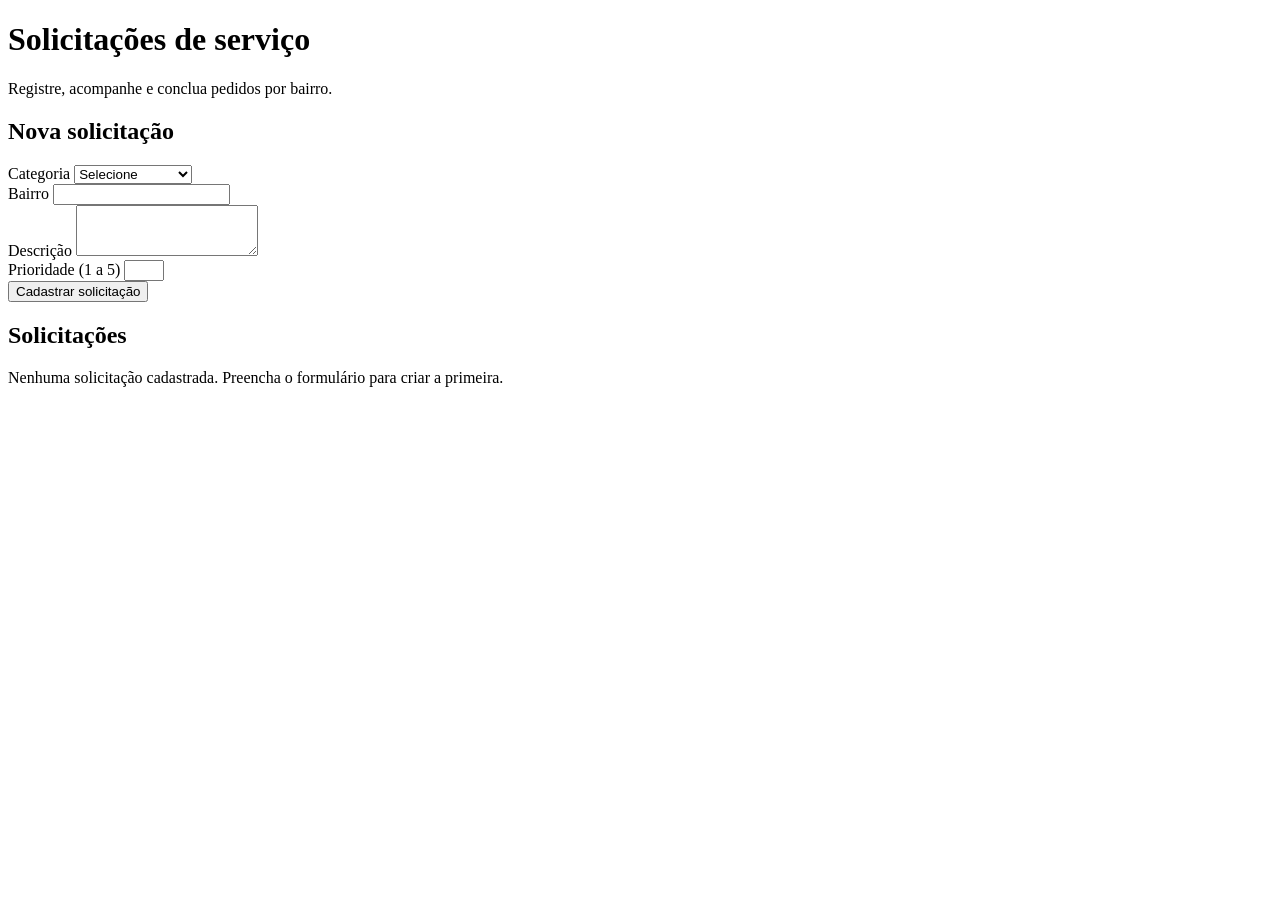
==== src/main/resources/templates/index.html @ a5de6c91 "Fluxo html->controller->dto->service criado" ====
<!DOCTYPE html>
<html lang="pt-BR" xmlns:th="http://www.thymeleaf.org">
<head>
  <meta charset="UTF-8">
  <meta name="viewport" content="width=device-width, initial-scale=1">
  <title>Solicitações de serviço</title>
  <link rel="stylesheet" th:href="@{/css/style.css}">
  
</head>
<body>

  <header class="topo">
    <h1>Solicitações de serviço</h1>
    <p>Registre, acompanhe e conclua pedidos por bairro.</p>
  </header>

  <main class="conteudo">

    <section class="painel" aria-labelledby="titulo-form">
      <h2 id="titulo-form">Nova solicitação</h2>

      <form id="form-nova"
            th:action="@{/solicitacoes}"
            method="post">

        <div class="campo">
          <label for="select_categoria">Categoria</label>

          <select id="select_categoria" name="categoria" required>
            <option value="">Selecione</option>
            <option value="Iluminação">Iluminação</option>
            <option value="Limpeza urbana">Limpeza urbana</option>
            <option value="Buraco na via">Buraco na via</option>
            <option value="Água e esgoto">Água e esgoto</option>
            <option value="Outros">Outros</option>
          </select>
        </div>

        <div class="campo">
          <label for="txt_bairro">Bairro</label>
          <input id="txt_bairro"
                 name="bairro"
                 type="text"
                 required>
        </div>

        <div class="campo">
          <label for="txt_descricao">Descrição</label>
          <textarea id="txt_descricao"
                    name="descricao"
                    rows="3"
                    required></textarea>
        </div>

        <div class="campo campo-curto">
          <label for="input_prioridade">Prioridade (1 a 5)</label>
          <input id="input_prioridade"
                 name="prioridade"
                 type="number"
                 min="1"
                 max="5"
                 step="1"
                 required>
        </div>

        <p id="erro-nova" class="erro" role="alert" hidden></p>

        <button id="btn_cadastrar"
                type="submit"
                class="botao">
          Cadastrar solicitação
        </button>

      </form>
    </section>

    <section class="painel" aria-labelledby="titulo-lista">
      <h2 id="titulo-lista">Solicitações</h2>

      <p id="vazio" class="vazio">
        Nenhuma solicitação cadastrada.
        Preencha o formulário para criar a primeira.
      </p>
    </section>

  </main>
</body>
</html>
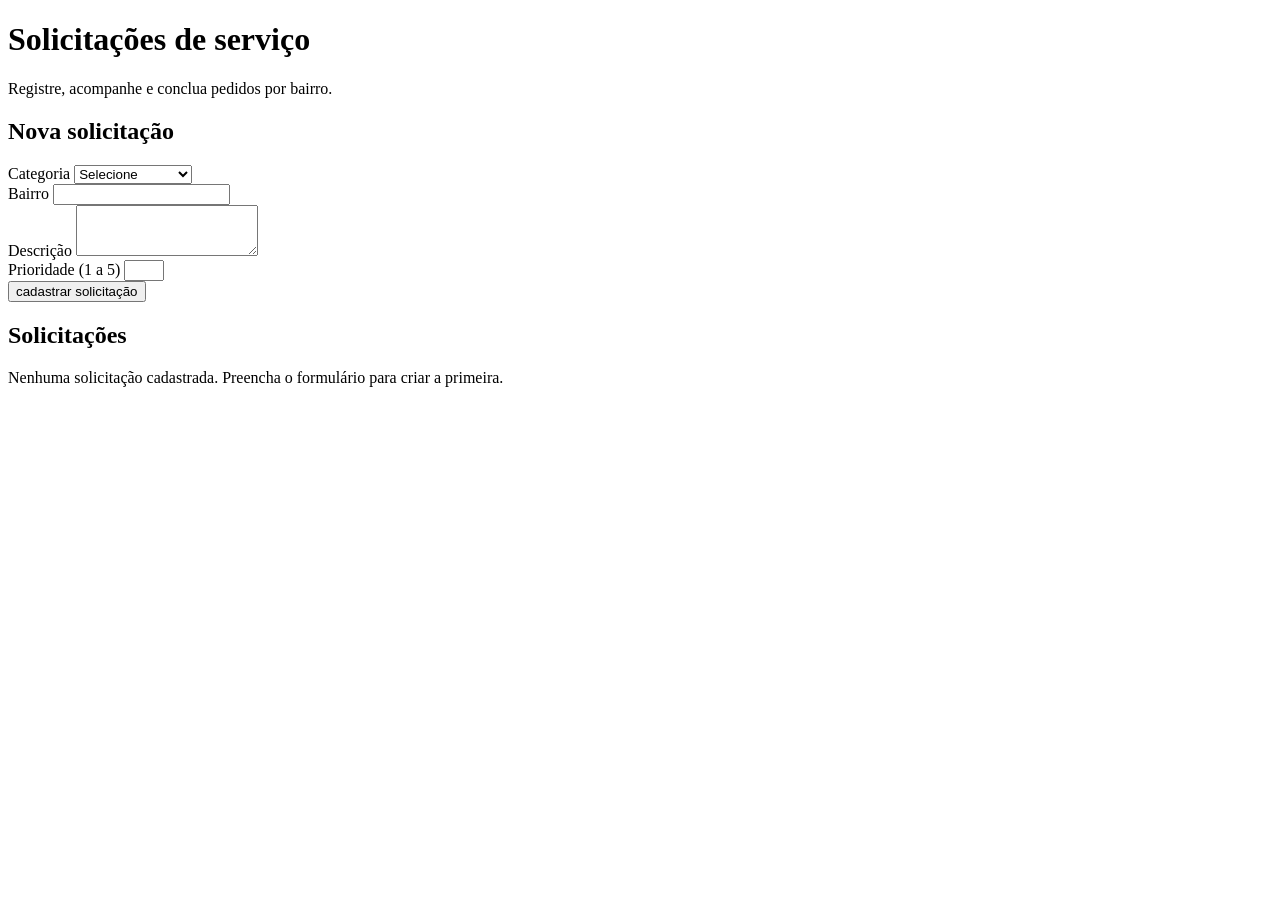
==== commit b5f7a02c: "primeira conexão bom banco de dados H2 (cadastro de solicitação)" ====
--- a/src/main/resources/templates/index.html
+++ b/src/main/resources/templates/index.html
@@ -69,7 +69,7 @@
         <button id="btn_cadastrar"
                 type="submit"
                 class="botao">
-          Cadastrar solicitação
+          cadastrar solicitação
         </button>
 
       </form>
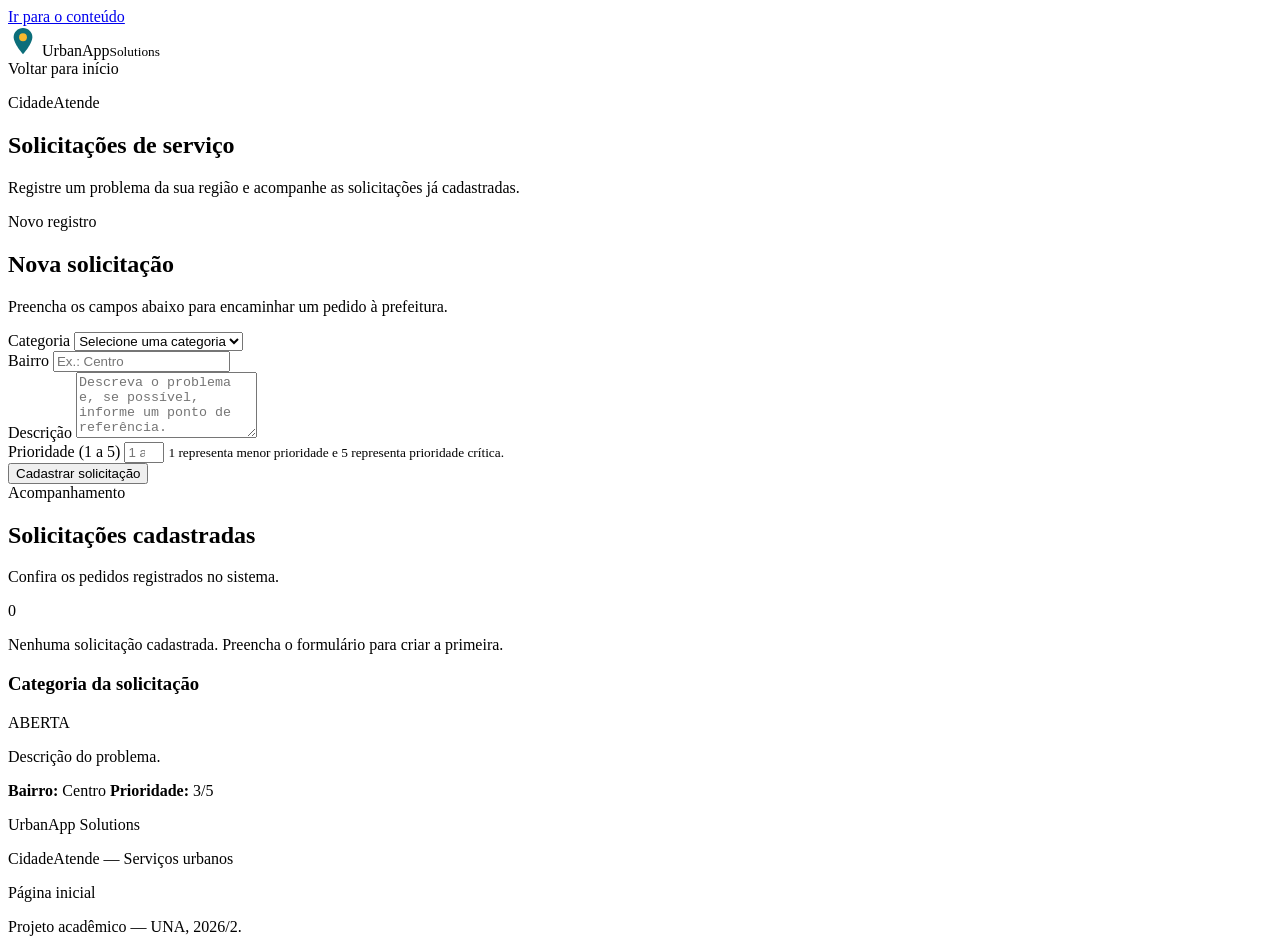
==== commit c5e4756c: "Atualização: HTML e CSS, Fluxo principal e BD" ====
--- a/src/main/resources/templates/index.html
+++ b/src/main/resources/templates/index.html
@@ -1,89 +1,143 @@
-
 <!DOCTYPE html>
 <html lang="pt-BR" xmlns:th="http://www.thymeleaf.org">
 <head>
   <meta charset="UTF-8">
   <meta name="viewport" content="width=device-width, initial-scale=1">
-  <title>Solicitações de serviço</title>
+  <title>Solicitações | UrbanApp Solutions</title>
+  <meta name="description" content="Cadastre e acompanhe solicitações de serviços urbanos.">
+  <link rel="preconnect" href="https://fonts.googleapis.com">
+  <link rel="preconnect" href="https://fonts.gstatic.com" crossorigin>
+  <link href="https://fonts.googleapis.com/css2?family=Archivo:wdth,wght@100..125,500..900&family=Public+Sans:wght@400;500;600;700&display=swap" rel="stylesheet">
   <link rel="stylesheet" th:href="@{/css/style.css}">
-  
 </head>
 <body>
+  <a class="skip" href="#conteudo">Ir para o conteúdo</a>
 
-  <header class="topo">
-    <h1>Solicitações de serviço</h1>
-    <p>Registre, acompanhe e conclua pedidos por bairro.</p>
+  <header class="site-header" id="topo">
+    <div class="wrap header-in">
+      <a class="brand" th:href="@{/}" aria-label="UrbanApp Solutions, início">
+        <svg width="30" height="30" viewBox="0 0 32 32" aria-hidden="true">
+          <path d="M16 2c-5.5 0-10 4.3-10 9.7C6 19 16 30 16 30s10-11 10-18.3C26 6.3 21.5 2 16 2z" fill="#0c6e7a"/>
+          <circle cx="16" cy="12" r="4.2" fill="#f5b82e"/>
+        </svg>
+        <span>UrbanApp<small>Solutions</small></span>
+      </a>
+      <nav class="form-nav" aria-label="Navegação">
+        <a th:href="@{/}">Voltar para início</a>
+      </nav>
+    </div>
   </header>
 
-  <main class="conteudo">
-
-    <section class="painel" aria-labelledby="titulo-form">
-      <h2 id="titulo-form">Nova solicitação</h2>
-
-      <form id="form-nova"
-            th:action="@{/solicitacoes}"
-            method="post">
-
-        <div class="campo">
-          <label for="select_categoria">Categoria</label>
-
-          <select id="select_categoria" name="categoria" required>
-            <option value="">Selecione</option>
-            <option value="Iluminação">Iluminação</option>
-            <option value="Limpeza urbana">Limpeza urbana</option>
-            <option value="Buraco na via">Buraco na via</option>
-            <option value="Água e esgoto">Água e esgoto</option>
-            <option value="Outros">Outros</option>
-          </select>
-        </div>
-
-        <div class="campo">
-          <label for="txt_bairro">Bairro</label>
-          <input id="txt_bairro"
-                 name="bairro"
-                 type="text"
-                 required>
-        </div>
-
-        <div class="campo">
-          <label for="txt_descricao">Descrição</label>
-          <textarea id="txt_descricao"
-                    name="descricao"
-                    rows="3"
-                    required></textarea>
-        </div>
-
-        <div class="campo campo-curto">
-          <label for="input_prioridade">Prioridade (1 a 5)</label>
-          <input id="input_prioridade"
-                 name="prioridade"
-                 type="number"
-                 min="1"
-                 max="5"
-                 step="1"
-                 required>
-        </div>
-
-        <p id="erro-nova" class="erro" role="alert" hidden></p>
-
-        <button id="btn_cadastrar"
-                type="submit"
-                class="botao">
-          cadastrar solicitação
-        </button>
-
-      </form>
+  <main id="conteudo">
+    <section class="hero form-hero">
+      <div class="wrap form-page-head">
+        <p class="form-eyebrow">CidadeAtende</p>
+        <h1>Solicitações de serviço</h1>
+        <p class="lead">Registre um problema da sua região e acompanhe as solicitações já cadastradas.</p>
+      </div>
     </section>
 
-    <section class="painel" aria-labelledby="titulo-lista">
-      <h2 id="titulo-lista">Solicitações</h2>
+    <section class="sec form-content">
+      <div class="wrap form-layout">
 
-      <p id="vazio" class="vazio">
-        Nenhuma solicitação cadastrada.
-        Preencha o formulário para criar a primeira.
-      </p>
+        <section class="form-panel" aria-labelledby="titulo-form">
+          <div class="panel-heading">
+            <span class="panel-kicker">Novo registro</span>
+            <h2 id="titulo-form">Nova solicitação</h2>
+            <p>Preencha os campos abaixo para encaminhar um pedido à prefeitura.</p>
+          </div>
+
+          <form id="form-nova" th:action="@{/solicitacoes}" method="post">
+            <div class="campo">
+              <label for="select_categoria">Categoria</label>
+              <select id="select_categoria" name="categoria" required>
+                <option value="">Selecione uma categoria</option>
+                <option value="Iluminação">Iluminação</option>
+                <option value="Limpeza urbana">Limpeza urbana</option>
+                <option value="Buraco na via">Buraco na via</option>
+                <option value="Água e esgoto">Água e esgoto</option>
+                <option value="Outros">Outros</option>
+              </select>
+            </div>
+
+            <div class="campo">
+              <label for="txt_bairro">Bairro</label>
+              <input id="txt_bairro" name="bairro" type="text" placeholder="Ex.: Centro" required>
+            </div>
+
+            <div class="campo">
+              <label for="txt_descricao">Descrição</label>
+              <textarea id="txt_descricao" name="descricao" rows="4"
+                        placeholder="Descreva o problema e, se possível, informe um ponto de referência." required></textarea>
+            </div>
+
+            <div class="campo campo-curto">
+              <label for="input_prioridade">Prioridade (1 a 5)</label>
+              <input id="input_prioridade" name="prioridade" type="number"
+                     min="1" max="5" step="1" placeholder="1 a 5" required>
+              <small>1 representa menor prioridade e 5 representa prioridade crítica.</small>
+            </div>
+
+            <p id="erro-nova" class="erro" role="alert" hidden></p>
+
+            <button id="btn_cadastrar" type="submit" class="btn btn-mar btn-lg form-submit">
+              Cadastrar solicitação
+            </button>
+          </form>
+        </section>
+
+        <section class="requests-panel" aria-labelledby="titulo-lista">
+          <div class="panel-heading requests-heading">
+            <div>
+              <span class="panel-kicker">Acompanhamento</span>
+              <h2 id="titulo-lista">Solicitações cadastradas</h2>
+              <p>Confira os pedidos registrados no sistema.</p>
+            </div>
+            <span class="requests-count" th:text="${#lists.size(solicitacoes)}">0</span>
+          </div>
+
+          <p id="vazio" class="vazio" th:if="${#lists.isEmpty(solicitacoes)}">
+            Nenhuma solicitação cadastrada.
+            <span>Preencha o formulário para criar a primeira.</span>
+          </p>
+
+          <div class="request-list" th:unless="${#lists.isEmpty(solicitacoes)}">
+            <article class="request-card" th:each="solicitacao : ${solicitacoes}">
+              <div class="request-card-top">
+                <h3 th:text="${solicitacao.titulo}">Categoria da solicitação</h3>
+                <span class="status-badge"
+                      th:text="${solicitacao.status}"
+                      th:classappend="${solicitacao.status == 'ABERTA'} ? ' status-open' : (${solicitacao.status == 'CONCLUIDA'} ? ' status-done' : ' status-progress')">
+                  ABERTA
+                </span>
+              </div>
+              <p class="request-description" th:text="${solicitacao.descricao}">Descrição do problema.</p>
+              <div class="request-meta">
+                <span><strong>Bairro:</strong> <span th:text="${solicitacao.endereco}">Centro</span></span>
+                <span><strong>Prioridade:</strong> <span th:text="${solicitacao.prioridade}">3</span>/5</span>
+              </div>
+              <div class="priority-track" aria-label="Prioridade da solicitação">
+                <span th:style="'width:' + (${solicitacao.prioridade} * 20) + '%'"></span>
+              </div>
+            </article>
+          </div>
+        </section>
+
+      </div>
     </section>
+  </main>
 
-  </main>
+  <footer class="site-footer">
+    <div class="wrap foot-in">
+      <div>
+        <p class="foot-brand">UrbanApp Solutions</p>
+        <p>CidadeAtende — Serviços urbanos</p>
+      </div>
+      <nav aria-label="Rodapé">
+        <a th:href="@{/}">Página inicial</a>
+      </nav>
+      <p class="foot-fine">Projeto acadêmico — UNA, 2026/2.</p>
+    </div>
+  </footer>
 </body>
 </html>
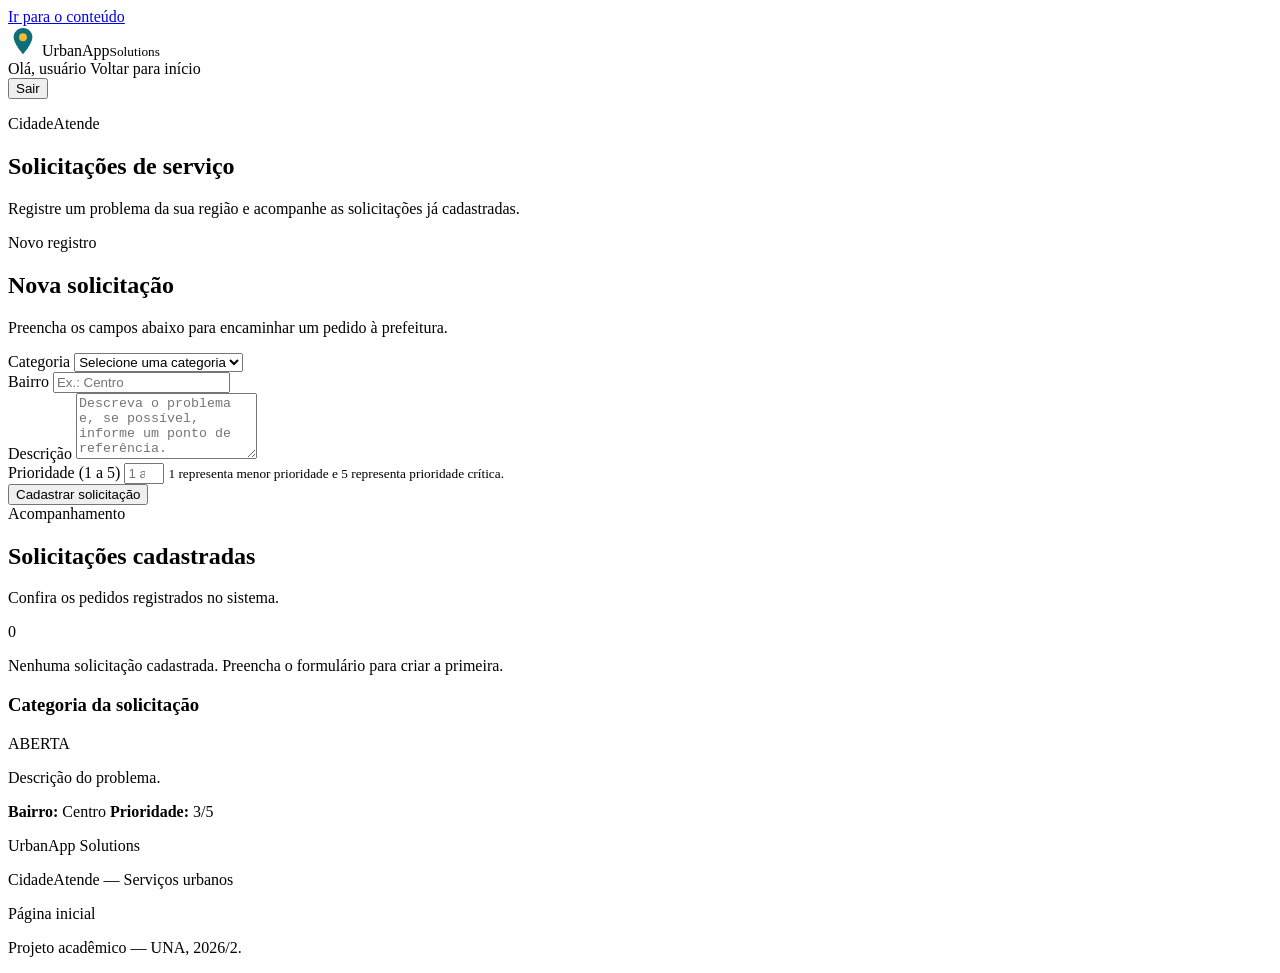
==== commit 28cc0568: "Atualização de Login/Adm" ====
--- a/src/main/resources/templates/index.html
+++ b/src/main/resources/templates/index.html
@@ -23,7 +23,11 @@
         <span>UrbanApp<small>Solutions</small></span>
       </a>
       <nav class="form-nav" aria-label="Navegação">
+        <span class="request-user" th:text="|Olá, ${nomeUsuario}|">Olá, usuário</span>
         <a th:href="@{/}">Voltar para início</a>
+        <form class="logout-form" th:action="@{/api/auth/logout}" method="post">
+          <button class="link-btn" type="submit">Sair</button>
+        </form>
       </nav>
     </div>
   </header>
@@ -107,7 +111,7 @@
                 <h3 th:text="${solicitacao.titulo}">Categoria da solicitação</h3>
                 <span class="status-badge"
                       th:text="${solicitacao.status}"
-                      th:classappend="${solicitacao.status == 'ABERTA'} ? ' status-open' : (${solicitacao.status == 'CONCLUIDA'} ? ' status-done' : ' status-progress')">
+                      th:classappend="${solicitacao.status == 'ABERTA'} ? ' status-open' : (${solicitacao.status == 'CONCLUIDA' or solicitacao.status == 'FECHADA'} ? ' status-done' : ' status-progress')">
                   ABERTA
                 </span>
               </div>
